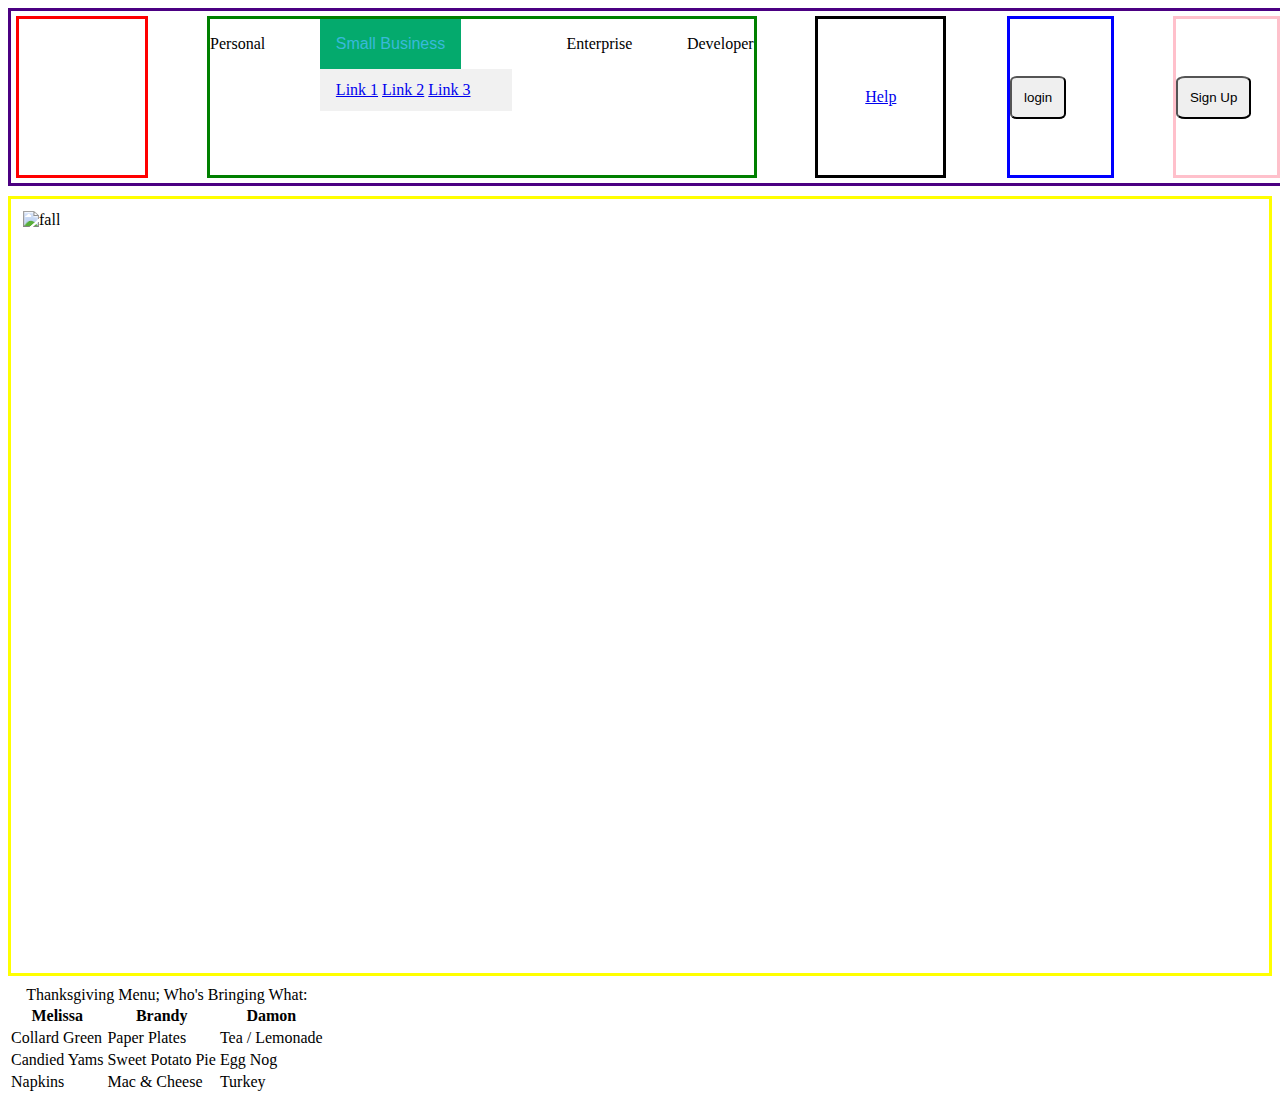
==== index.html @ 59efb805 "sba assignment" ====
<!DOCTYPE html>
<html>
    <head>
        <meta charset="utf-8">
        <meta http-equiv="X-UA-Compatible" content="IE=edge">
        <title></title>
        <meta name="description" content="">
        <meta name="viewport" content="width=device-width, initial-scale=1">
        <link rel="stylesheet" href="style.css">
        <link rel="about" href="about.html">
        <link rel="profile" href="profile.html">
    </head>
    <body>
        <div class="navbar">
            <div class="navlogo">
                <img src="https://media1.giphy.com/media/v1.Y2lkPTc5MGI3NjExYjhsMHFpeW5xNGs3aGV2ZHZ5bnI1Nm1xZmlieDlucWYzazd0ZXRhNiZlcD12MV9pbnRlcm5hbF9naWZfYnlfaWQmY3Q9Zw/o75ajIFH0QnQC3nCeD/giphy.webp" alt="" style="css">
            </div>
            <div class="navmenu">
                <p>Personal</p>
                    <div class="smallbusiness">
                        <button class="dropbtn">Small Business</button>
                        <div class="smallbusinessbtn">
                            <a href="#">Link 1</a>
                            <a href="#">Link 2</a>
                            <a href="#">Link 3</a>
                        </div>
                    </div>
                <p>Enterprise</p>
                <p>Developer</p>
            </div>
            <div class="navhelp">
                    <a href="#">Help</a>
            </div>
                <div class="navlogin">
                    <a href="login.html">
                        <button class="login">login</button>
                        </a>
            </div>
        <div class="navsignup">
            <a href="signup.html">
            <button class="signup">Sign Up</button>
            </a>
                </div>
            </div>
        <div class="imagecontainer">
            <div class="paypalimage">
                <img src="https://images.pexels.com/photos/1525041/pexels-photo-1525041.jpeg?auto=compress&cs=tinysrgb&w=1260&h=750&dpr=1" alt="fall" style="css">
            </div>
        </div>
        
        
        <table>
            <caption>Thanksgiving Menu; Who's Bringing What:</caption>
            <thead>
               <tr>
                  <th>Melissa</th>
                  <th>Brandy</th>
                  <th>Damon</th>
               </tr>
            </thead>
            <tbody>
               <tr>
                  <td>Collard Green</td>
                  <td>Paper Plates</td>
                  <td>Tea / Lemonade</td>
               </tr>
               <tr>
                  <td>Candied Yams</td>
                  <td>Sweet Potato Pie</td>
                  <td>Egg Nog</td>
               </tr>
            </tbody>
            <tfoot>
               <tr>
                  <td>Napkins</td>
                  <td>Mac & Cheese</td>
                  <td>Turkey
               </tr>
            </tfoot>
         </table>

        
        <script src="app.js" async defer></script>
    </body>
</html>
---- style.css ----
.body{
    background-color: solid white;
}

.navbar{
    border: solid indigo;
    display: flex;
    height: 18vh;
    width: 100%;
    justify-content: space-between;
    padding: 5px;
}

.navlogo{
    border: solid red;
    width: 10%;
}

.navmenu{
    border: solid green;
    width: 43%;
    justify-content: space-between;
    display: flex;
    align-content: center;
}

.navhelp{
    border: solid black;
    width: 8%;
    padding: 12px;
    text-align: center;
    align-content: center;
}

.navlogin{
    border: solid blue;
    width: 8%;
    align-content: center;
    margin-left: 2px;

}

.login{
    color: solid red;
    border-radius: 12%;
    padding: 12px;
    align-items: center;
        animation-duration: 3s;
        animation-name: slide-in;
        animation-iteration-count: infinite;
        animation-direction: alternate;
      
}

.navsignup{
    border: solid pink;
    width: 8%;
    align-content: center;
}

.signup{
    border-radius: 12%;
    padding: 12px;
    align-items: center;
}

/* Dropdown Button */
  .dropbtn {
    background-color: #04AA6D;
    color: rgb(57, 185, 218);
    padding: 16px;
    font-size: 16px;
    border: slategrey;
    -moz-animation-duration: 0.4s;
    transition-duration: 0.4s;
    text-decoration: none;
    overflow: hidden;
    cursor: pointer;
  }
  
  /* The container <div> - needed to position the dropdown content */
  .smallbusiness {
    position: relative;
    display: inline-block;
  }
  
  /* Dropdown Content (Hidden by Default) */
  .smallbusinessbtn {
    background-color: #f1f1f1;
    min-width: 160px;
    box-shadow: rgba(0,0,0,0.2);
    animation-duration: 3s;
    animation-name: slide-in;
    animation-iteration-count: infinite;
    animation-direction: alternate;
      
  }
  
  /* Links inside the dropdown */
  .smallbusinessbtn{
    color: black;
    padding: 12px 16px;
    display: block;
  }
  
  /* Change color of dropdown links on hover */
  .smallbusinessbtn a:hover {background-color: #ddd;}
  
  /* Show the dropdown menu on hover */
  .smallbusiness:hover .smallbusinessbtn {display: block;}
  
  /* Change the background color of the dropdown button when the dropdown content is shown */
  .smallbusiness:hover .dropbtn {background-color: #8c12b1;}

  .imagecontainer{
    border: solid yellow;
    height: 750px;
    align-items: center;
    padding: 12px;
    margin: auto;
    object-position: center;
    max-width: auto;
    margin-bottom: 10px;
    margin-top: 10px;
    animation:cubic-bezier(1, 0, 0, 1);
    animation-duration: 3s;
    animation-iteration-count: 1;


  }

  /* .paypalimage{
    border: solid turquoise;
    height: 220px;
    image-resolution: 1080; */


  .table{
    border: solid purple;
    background-color: blue;
    height: 140px;
    width: 25%;
    
  }
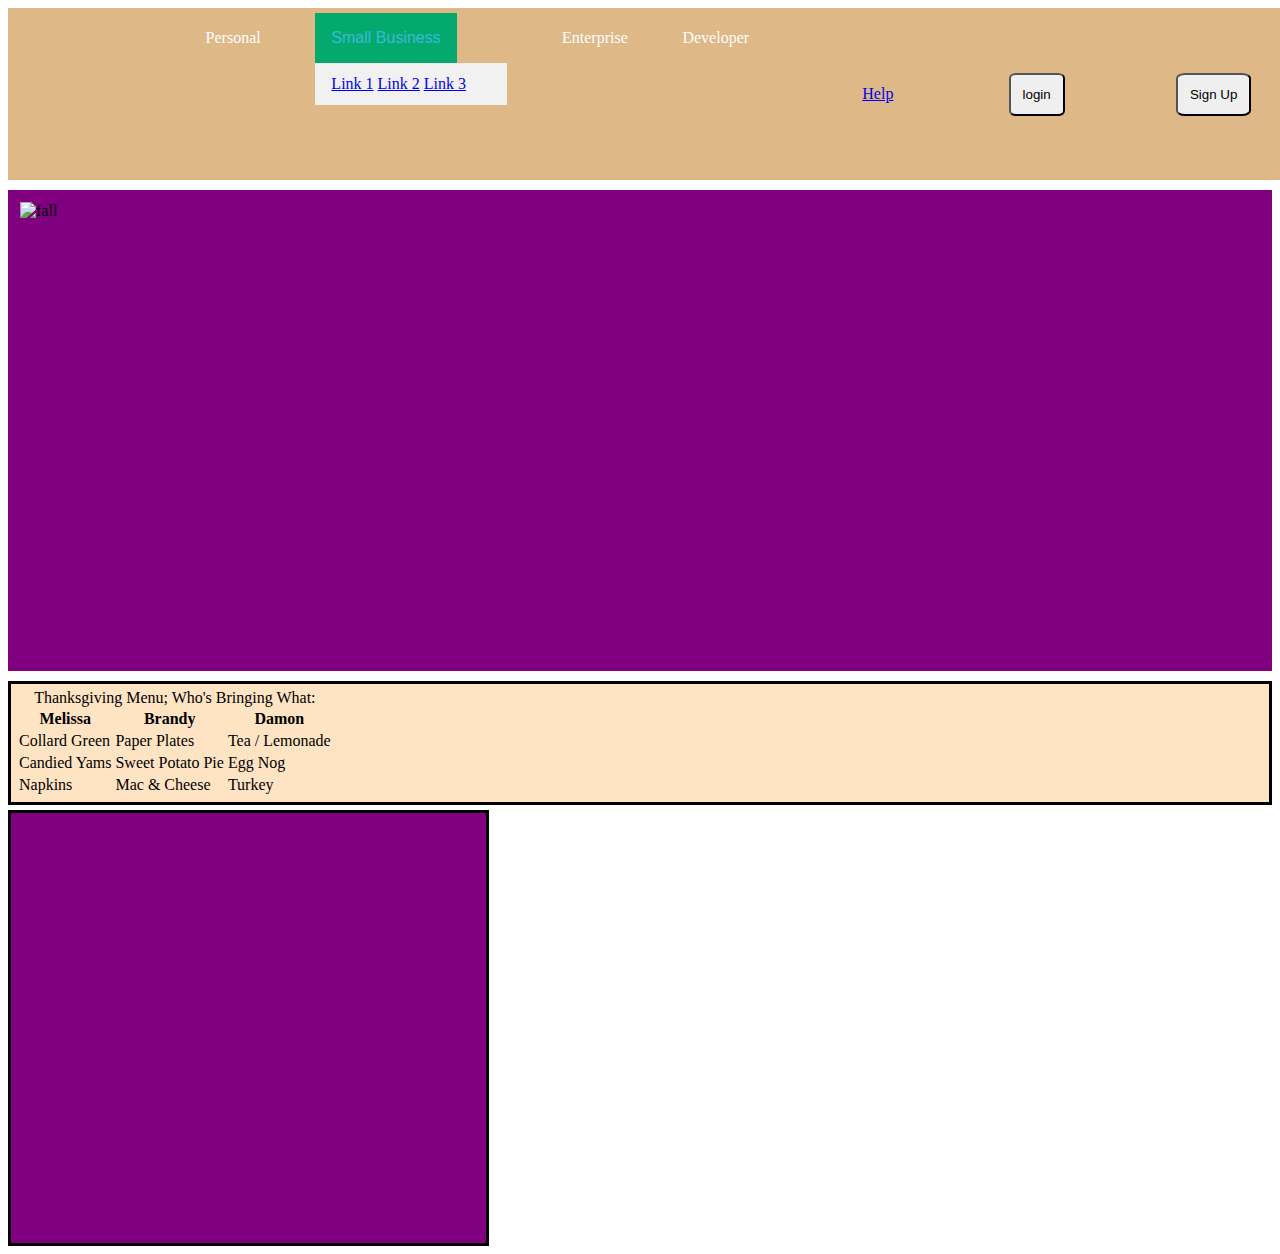
==== commit dffb3db7: "revised" ====
--- a/index.html
+++ b/index.html
@@ -13,7 +13,7 @@
     <body>
         <div class="navbar">
             <div class="navlogo">
-                <img src="https://media1.giphy.com/media/v1.Y2lkPTc5MGI3NjExYjhsMHFpeW5xNGs3aGV2ZHZ5bnI1Nm1xZmlieDlucWYzazd0ZXRhNiZlcD12MV9pbnRlcm5hbF9naWZfYnlfaWQmY3Q9Zw/o75ajIFH0QnQC3nCeD/giphy.webp" alt="" style="css">
+                <!-- <img src="https://media1.giphy.com/media/v1.Y2lkPTc5MGI3NjExYjhsMHFpeW5xNGs3aGV2ZHZ5bnI1Nm1xZmlieDlucWYzazd0ZXRhNiZlcD12MV9pbnRlcm5hbF9naWZfYnlfaWQmY3Q9Zw/o75ajIFH0QnQC3nCeD/giphy.webp" alt="" style="css"> -->
             </div>
             <div class="navmenu">
                 <p>Personal</p>
@@ -44,11 +44,11 @@
             </div>
         <div class="imagecontainer">
             <div class="paypalimage">
-                <img src="https://images.pexels.com/photos/1525041/pexels-photo-1525041.jpeg?auto=compress&cs=tinysrgb&w=1260&h=750&dpr=1" alt="fall" style="css">
+                <img src="https://media.istockphoto.com/id/1632091356/photo/happy-thanksgiving-holiday-greeting-card-handwriting-calligraphy-text-design-with-fall.jpg?s=612x612&w=is&k=20&c=YbuSODf55MqbqC_bmhhTfISH7YoEWH5vW3MEXhwo1jk=" alt="fall" style="css">
             </div>
         </div>
         
-        
+    <div class="thanksgiving">
         <table>
             <caption>Thanksgiving Menu; Who's Bringing What:</caption>
             <thead>
@@ -79,6 +79,12 @@
             </tfoot>
          </table>
 
+        </div>
+
+
+         <div class="gif">
+         <img src="https://media1.giphy.com/media/v1.Y2lkPTc5MGI3NjExYjhsMHFpeW5xNGs3aGV2ZHZ5bnI1Nm1xZmlieDlucWYzazd0ZXRhNiZlcD12MV9pbnRlcm5hbF9naWZfYnlfaWQmY3Q9Zw/o75ajIFH0QnQC3nCeD/giphy.webp" alt="" style="css">
+        </div>
         
         <script src="app.js" async defer></script>
     </body>
--- a/style.css
+++ b/style.css
@@ -1,9 +1,10 @@
 .body{
-    background-color: solid white;
+    background-color: solid grey;
 }
 
 .navbar{
-    border: solid indigo;
+    /* border: solid indigo; */
+    background-color: burlywood;
     display: flex;
     height: 18vh;
     width: 100%;
@@ -12,12 +13,13 @@
 }
 
 .navlogo{
-    border: solid red;
+    /* border: solid red; */
     width: 10%;
 }
 
 .navmenu{
-    border: solid green;
+    /* border: solid green; */
+    color: white;
     width: 43%;
     justify-content: space-between;
     display: flex;
@@ -25,7 +27,7 @@
 }
 
 .navhelp{
-    border: solid black;
+    /* border: solid black; */
     width: 8%;
     padding: 12px;
     text-align: center;
@@ -33,7 +35,7 @@
 }
 
 .navlogin{
-    border: solid blue;
+    /* border: solid blue; */
     width: 8%;
     align-content: center;
     margin-left: 2px;
@@ -53,7 +55,7 @@
 }
 
 .navsignup{
-    border: solid pink;
+    /* border: solid pink; */
     width: 8%;
     align-content: center;
 }
@@ -113,8 +115,9 @@
   .smallbusiness:hover .dropbtn {background-color: #8c12b1;}
 
   .imagecontainer{
-    border: solid yellow;
-    height: 750px;
+    /* border: solid yellow; */
+    background-color: purple;
+    height: 457px;
     align-items: center;
     padding: 12px;
     margin: auto;
@@ -136,9 +139,27 @@
 
 
   .table{
-    border: solid purple;
+    /* border: solid purple; */
     background-color: blue;
     height: 140px;
     width: 25%;
     
   }
+    .form{
+        background-color: green;
+    }
+
+    .gif{
+        background-color: purple;
+        border: solid black;
+        height: 410px;
+        width: 36%;
+        padding: 10px;
+    }
+
+    .thanksgiving{
+        background-color: bisque;
+        border: solid black;
+        padding: 5px;
+        margin-bottom: 5px;
+    }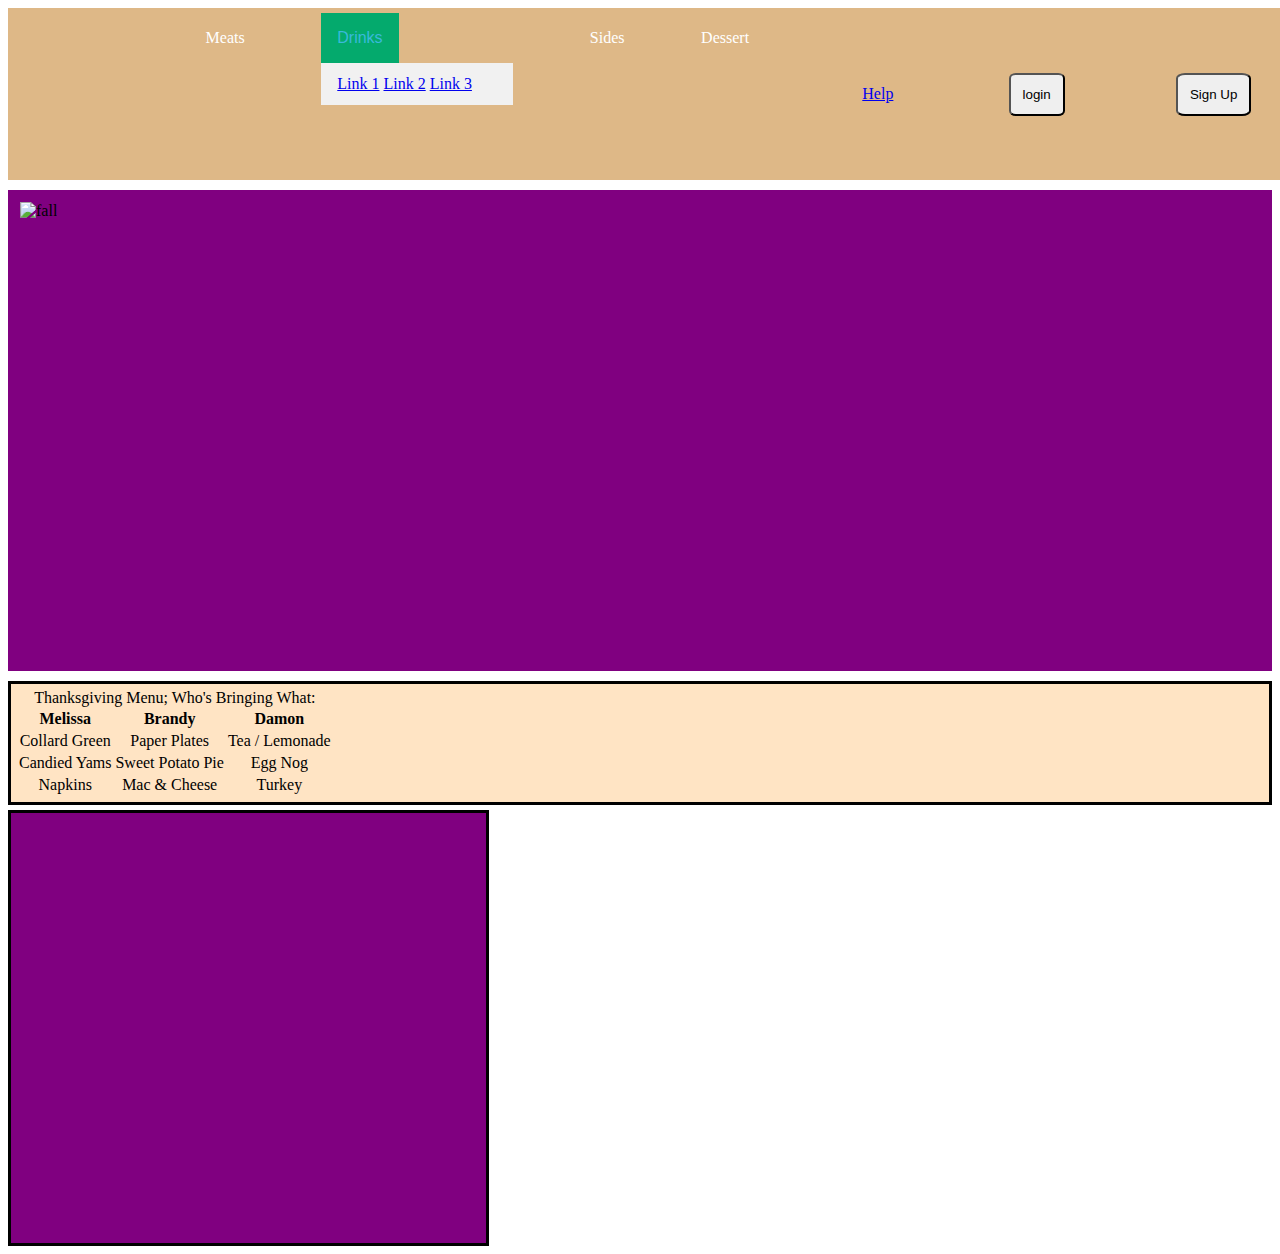
==== commit fd56882c: "changed navmenu text" ====
--- a/index.html
+++ b/index.html
@@ -16,17 +16,17 @@
                 <!-- <img src="https://media1.giphy.com/media/v1.Y2lkPTc5MGI3NjExYjhsMHFpeW5xNGs3aGV2ZHZ5bnI1Nm1xZmlieDlucWYzazd0ZXRhNiZlcD12MV9pbnRlcm5hbF9naWZfYnlfaWQmY3Q9Zw/o75ajIFH0QnQC3nCeD/giphy.webp" alt="" style="css"> -->
             </div>
             <div class="navmenu">
-                <p>Personal</p>
+                <p>Meats</p>
                     <div class="smallbusiness">
-                        <button class="dropbtn">Small Business</button>
+                        <button class="dropbtn">Drinks</button>
                         <div class="smallbusinessbtn">
                             <a href="#">Link 1</a>
                             <a href="#">Link 2</a>
                             <a href="#">Link 3</a>
                         </div>
                     </div>
-                <p>Enterprise</p>
-                <p>Developer</p>
+                <p>Sides</p>
+                <p>Dessert</p>
             </div>
             <div class="navhelp">
                     <a href="#">Help</a>
--- a/style.css
+++ b/style.css
@@ -112,7 +112,7 @@
   .smallbusiness:hover .smallbusinessbtn {display: block;}
   
   /* Change the background color of the dropdown button when the dropdown content is shown */
-  .smallbusiness:hover .dropbtn {background-color: #8c12b1;}
+  .smallbusiness:hover .dropbtn {background-color: #8c12b1; color: white;}
 
   .imagecontainer{
     /* border: solid yellow; */
@@ -162,4 +162,11 @@
         border: solid black;
         padding: 5px;
         margin-bottom: 5px;
+        text-align: center;
+    }
+
+    .loginform{
+        border: solid black;
+        background-color: lightblue;
+        height: 25px;
     }